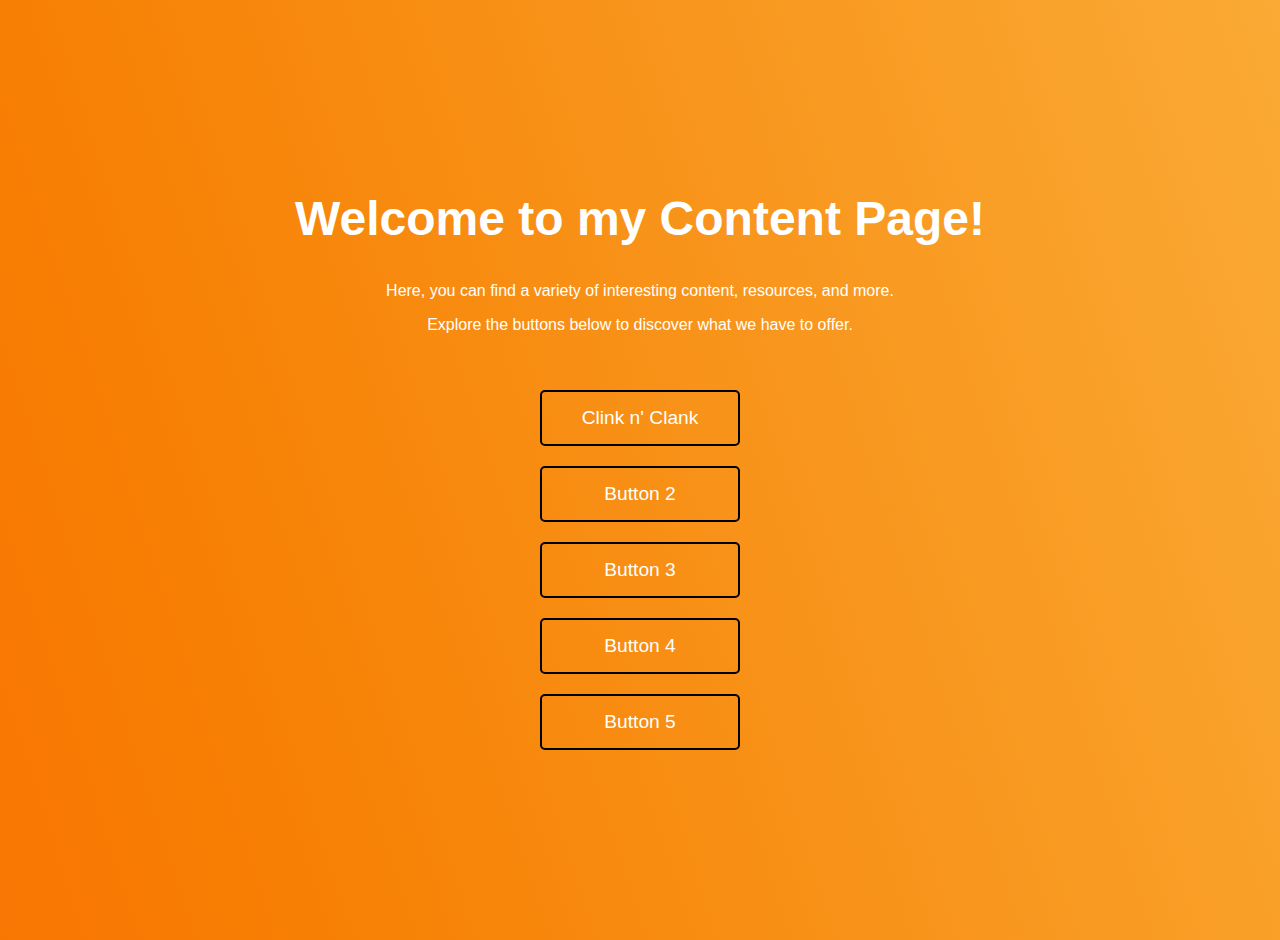
==== index.html @ 5886f123 "Add files via upload" ====
<!DOCTYPE html>
<html lang="en">
<head>
  <meta charset="UTF-8">
  <meta name="viewport" content="width=device-width, initial-scale=1.0">
  <link
      rel="icon"
      type="image/x-icon"
      href="https://storage.needpix.com/rsynced_images/gradient-826222_1280.jpg"
    />
  <title>Content Page</title>
  <style>
    body {
      margin: 0;
      padding: 0;
      font-family: Arial, sans-serif;
      background: linear-gradient(72deg,#FD5901,#F78104,#FAAB36,#249EA0,#008083, #005F60);
      background-size: 400% 400%;
      animation: gradientBG 20s linear infinite;
    }
    @keyframes gradientBG {
      0% {
        background-position: 0% 50%;
      }
      50% {
        background-position: 100% 50%;
      }
      100% {
        background-position: 0% 50%;
      }
    }

    .container {
      display: flex;
      flex-direction: column;
      justify-content: center;
      align-items: center;
      min-height: 100vh;
      padding: 20px;
    }

    .title {
      font-size: 3rem;
      font-weight: bold;
      color: #fff;
      margin-bottom: 20px;
      text-align: center;
    }

    .additional-content {
      text-align: center;
      color: #fff;
    }

    .buttons {
      display: grid;
      grid-template-columns: repeat(auto-fit, minmax(200px, 1fr));
      gap: 20px;
      margin-top: 40px;
      text-align: center;
    }

    .button {
      display: flex;
      justify-content: center;
      align-items: center;
      padding: 15px 20px;
      background-color: transparent; /* Transparent background */
      color: #fff;
      text-decoration: none;
      border-radius: 5px;
      font-size: 1.2rem;
      transition: all 0.3s ease;
      border: 2px solid black; /* Black border */
    }

    .button:hover {
      transform: translateY(-3px);
      box-shadow: 0 6px 8px rgba(0, 0, 0, 0.2);
      background-color: #000; /* Black background on hover */
      border-color: #000; /* Black border on hover */
    }

    /* Media Query for Mobile Devices */
    @media screen and (max-width: 600px) {
      .title {
        font-size: 2rem;
        
      }
      .button {
        padding: 12px 16px;
        font-size: 1rem;
      }
    }
  </style>
</head>
<body>
  <div class="container">
    <div class="title">Welcome to my Content Page!</div>
    <div class="additional-content">
      <p>Here, you can find a variety of interesting content, resources, and more.</p>
      <p>Explore the buttons below to discover what we have to offer.</p>
    </div>
    <div class="buttons">
      <a class="button button1" href="/Clink n' Clank/index.html">Clink n' Clank</a>
      <a class="button button2" href="ComingSoon.html">Button 2</a>
      <a class="button button3" href="ComingSoon.html">Button 3</a>
      <a class="button button4" href="ComingSoon.html">Button 4</a>
      <a class="button button5" href="https://tntbasketball.netlify.app/">Button 5</a>
      <!-- Add more buttons as needed -->
    </div>
  </div>
</body>
</html>
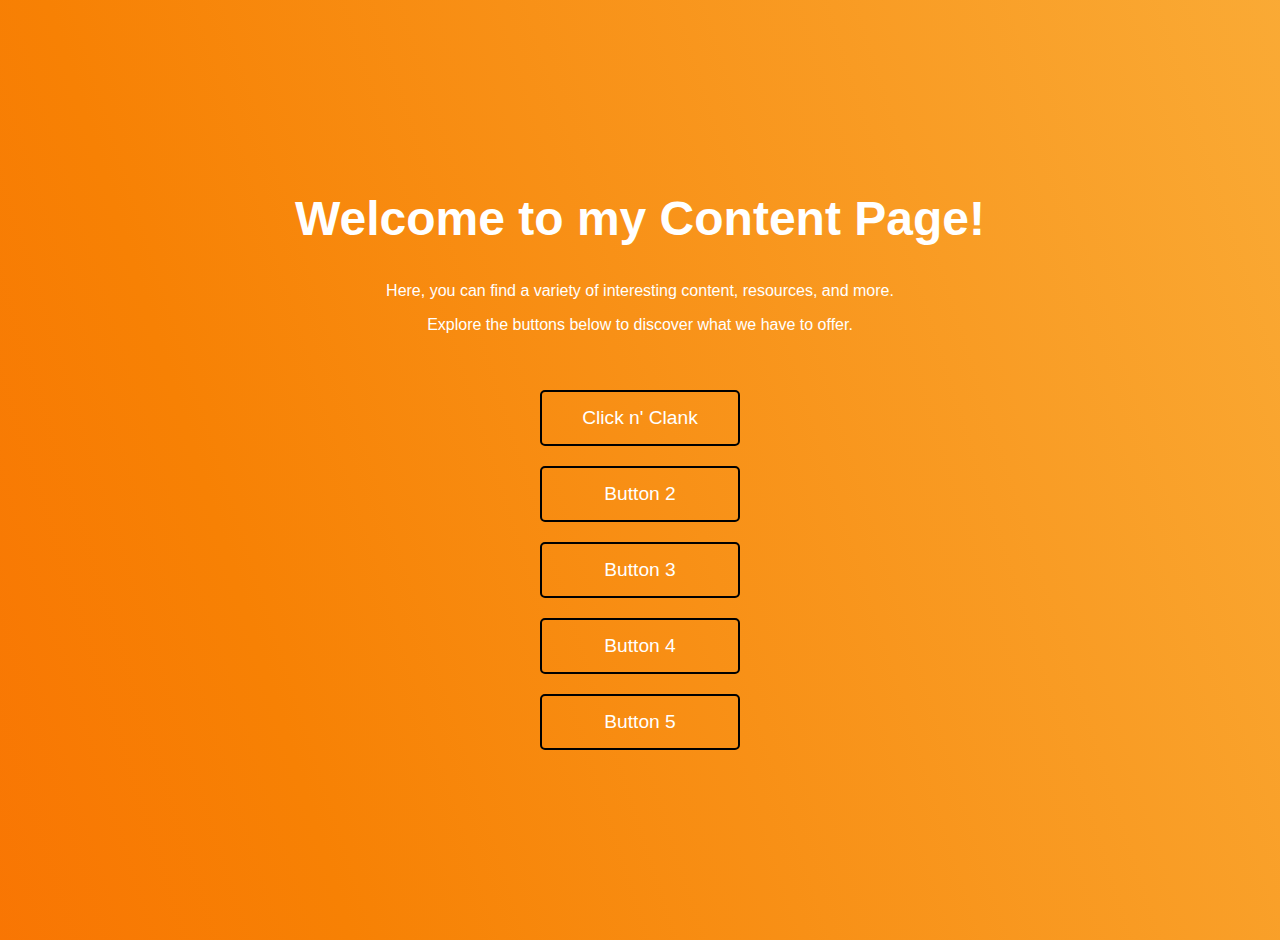
==== commit 7f5dfefe: "Fixed stuff" ====
--- a/index.html
+++ b/index.html
@@ -1,114 +1,114 @@
-<!DOCTYPE html>
-<html lang="en">
-<head>
-  <meta charset="UTF-8">
-  <meta name="viewport" content="width=device-width, initial-scale=1.0">
-  <link
-      rel="icon"
-      type="image/x-icon"
-      href="https://storage.needpix.com/rsynced_images/gradient-826222_1280.jpg"
-    />
-  <title>Content Page</title>
-  <style>
-    body {
-      margin: 0;
-      padding: 0;
-      font-family: Arial, sans-serif;
-      background: linear-gradient(72deg,#FD5901,#F78104,#FAAB36,#249EA0,#008083, #005F60);
-      background-size: 400% 400%;
-      animation: gradientBG 20s linear infinite;
-    }
-    @keyframes gradientBG {
-      0% {
-        background-position: 0% 50%;
-      }
-      50% {
-        background-position: 100% 50%;
-      }
-      100% {
-        background-position: 0% 50%;
-      }
-    }
-
-    .container {
-      display: flex;
-      flex-direction: column;
-      justify-content: center;
-      align-items: center;
-      min-height: 100vh;
-      padding: 20px;
-    }
-
-    .title {
-      font-size: 3rem;
-      font-weight: bold;
-      color: #fff;
-      margin-bottom: 20px;
-      text-align: center;
-    }
-
-    .additional-content {
-      text-align: center;
-      color: #fff;
-    }
-
-    .buttons {
-      display: grid;
-      grid-template-columns: repeat(auto-fit, minmax(200px, 1fr));
-      gap: 20px;
-      margin-top: 40px;
-      text-align: center;
-    }
-
-    .button {
-      display: flex;
-      justify-content: center;
-      align-items: center;
-      padding: 15px 20px;
-      background-color: transparent; /* Transparent background */
-      color: #fff;
-      text-decoration: none;
-      border-radius: 5px;
-      font-size: 1.2rem;
-      transition: all 0.3s ease;
-      border: 2px solid black; /* Black border */
-    }
-
-    .button:hover {
-      transform: translateY(-3px);
-      box-shadow: 0 6px 8px rgba(0, 0, 0, 0.2);
-      background-color: #000; /* Black background on hover */
-      border-color: #000; /* Black border on hover */
-    }
-
-    /* Media Query for Mobile Devices */
-    @media screen and (max-width: 600px) {
-      .title {
-        font-size: 2rem;
-        
-      }
-      .button {
-        padding: 12px 16px;
-        font-size: 1rem;
-      }
-    }
-  </style>
-</head>
-<body>
-  <div class="container">
-    <div class="title">Welcome to my Content Page!</div>
-    <div class="additional-content">
-      <p>Here, you can find a variety of interesting content, resources, and more.</p>
-      <p>Explore the buttons below to discover what we have to offer.</p>
-    </div>
-    <div class="buttons">
-      <a class="button button1" href="/Clink n' Clank/index.html">Clink n' Clank</a>
-      <a class="button button2" href="ComingSoon.html">Button 2</a>
-      <a class="button button3" href="ComingSoon.html">Button 3</a>
-      <a class="button button4" href="ComingSoon.html">Button 4</a>
-      <a class="button button5" href="https://tntbasketball.netlify.app/">Button 5</a>
-      <!-- Add more buttons as needed -->
-    </div>
-  </div>
-</body>
-</html>
+<!DOCTYPE html>
+<html lang="en">
+<head>
+  <meta charset="UTF-8">
+  <meta name="viewport" content="width=device-width, initial-scale=1.0">
+  <link
+      rel="icon"
+      type="image/x-icon"
+      href="https://storage.needpix.com/rsynced_images/gradient-826222_1280.jpg"
+    />
+  <title>Content Page</title>
+  <style>
+    body {
+      margin: 0;
+      padding: 0;
+      font-family: Arial, sans-serif;
+      background: linear-gradient(72deg,#FD5901,#F78104,#FAAB36,#249EA0,#008083, #005F60);
+      background-size: 400% 400%;
+      animation: gradientBG 20s linear infinite;
+    }
+    @keyframes gradientBG {
+      0% {
+        background-position: 0% 50%;
+      }
+      50% {
+        background-position: 100% 50%;
+      }
+      100% {
+        background-position: 0% 50%;
+      }
+    }
+
+    .container {
+      display: flex;
+      flex-direction: column;
+      justify-content: center;
+      align-items: center;
+      min-height: 100vh;
+      padding: 20px;
+    }
+
+    .title {
+      font-size: 3rem;
+      font-weight: bold;
+      color: #fff;
+      margin-bottom: 20px;
+      text-align: center;
+    }
+
+    .additional-content {
+      text-align: center;
+      color: #fff;
+    }
+
+    .buttons {
+      display: grid;
+      grid-template-columns: repeat(auto-fit, minmax(200px, 1fr));
+      gap: 20px;
+      margin-top: 40px;
+      text-align: center;
+    }
+
+    .button {
+      display: flex;
+      justify-content: center;
+      align-items: center;
+      padding: 15px 20px;
+      background-color: transparent; /* Transparent background */
+      color: #fff;
+      text-decoration: none;
+      border-radius: 5px;
+      font-size: 1.2rem;
+      transition: all 0.3s ease;
+      border: 2px solid black; /* Black border */
+    }
+
+    .button:hover {
+      transform: translateY(-3px);
+      box-shadow: 0 6px 8px rgba(0, 0, 0, 0.2);
+      background-color: #000; /* Black background on hover */
+      border-color: #000; /* Black border on hover */
+    }
+
+    /* Media Query for Mobile Devices */
+    @media screen and (max-width: 600px) {
+      .title {
+        font-size: 2rem;
+        
+      }
+      .button {
+        padding: 12px 16px;
+        font-size: 1rem;
+      }
+    }
+  </style>
+</head>
+<body>
+  <div class="container">
+    <div class="title">Welcome to my Content Page!</div>
+    <div class="additional-content">
+      <p>Here, you can find a variety of interesting content, resources, and more.</p>
+      <p>Explore the buttons below to discover what we have to offer.</p>
+    </div>
+    <div class="buttons">
+      <a class="button button1" href="/Click n' Clank/index.html">Click n' Clank</a>
+      <a class="button button2" href="ComingSoon.html">Button 2</a>
+      <a class="button button3" href="ComingSoon.html">Button 3</a>
+      <a class="button button4" href="ComingSoon.html">Button 4</a>
+      <a class="button button5" href="https://tntbasketball.netlify.app/">Button 5</a>
+      <!-- Add more buttons as needed -->
+    </div>
+  </div>
+</body>
+</html>
